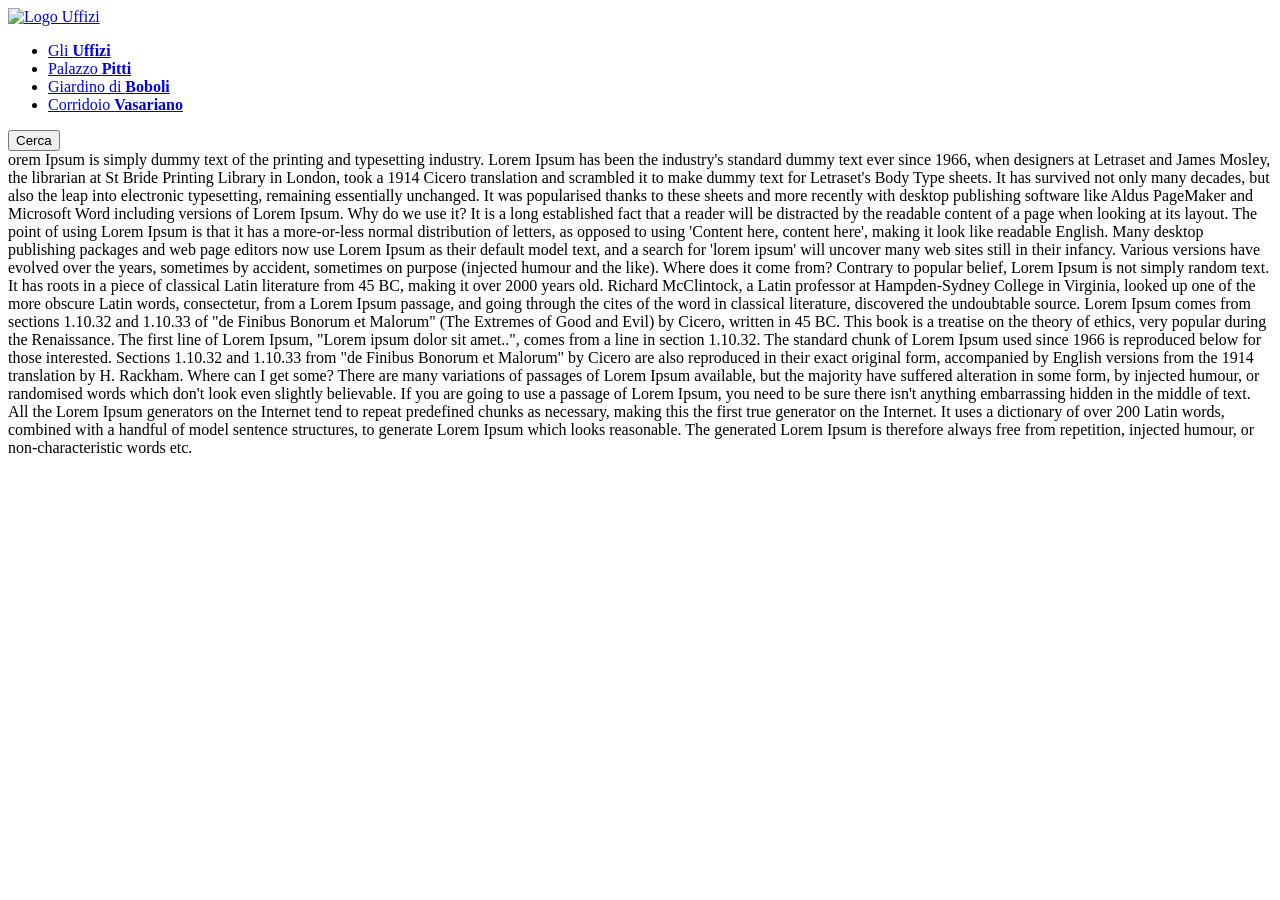
==== 01_navigazione.html @ 6b18653d "Aggiungi 01_navigazione.html" ====
<!DOCTYPE html>
<html lang="it">
<head>
  <meta charset="UTF-8">
  <meta name="viewport" content="width=device-width, initial-scale=1.0">
  <title>Navigazione con lista</title>
  <link rel="stylesheet" href="css/bootstrap-grid.css">
  <link rel="stylesheet" href="css/stile_esercizio1.css">

  <link rel="preconnect" href="https://fonts.googleapis.com">
<link rel="preconnect" href="https://fonts.gstatic.com" crossorigin>
<link href="https://fonts.googleapis.com/css2?family=Beth+Ellen&family=IBM+Plex+Serif:ital,wght@0,100;0,200;0,300;0,400;0,500;0,600;0,700;1,100;1,200;1,300;1,400;1,500;1,600;1,700&family=Montserrat:ital,wght@0,100..900;1,100..900&family=Parisienne&family=Rouge+Script&display=swap" rel="stylesheet">

</head>
<body>
  <div class="container-fluid">
      
      <div class="row aling-items-center">
            <div class="col-6 col-lg-2">
              <a href="#"><img class="logo" src="img/logo-horizontal-black.svg" alt="Logo Uffizi"></a>
            </div>
            <div class="col-lg-9 d-none d-lg-block">
                <ul class="nav-list">
                      <li class="nav-item">
                          <a href="#" class="nav-link selected">Gli <strong>Uffizi</strong></a>
                      </li>
                      <li class="nav-item">
                          <a href="#" class="nav-link">Palazzo <strong>Pitti</strong></a>
                      </li>
                      <li class="nav-item">
                          <a href="#" class="nav-link">Giardino di <strong>Boboli</strong></a>
                      </li>
                      <li class="nav-item">
                          <a href="#" class="nav-link">Corridoio <strong>Vasariano</strong></a>
                      </li>
                </ul>
            </div>
            <div class="col-6 col-lg-1">
              <button class="btn btn-cerca">Cerca</button>
            </div>
        </div>

  </div>

  <div class="container-fluid">
  </div class="row">
</div class="col-12 testo colonne">
orem Ipsum is simply dummy text of the printing and typesetting industry. Lorem Ipsum has been the industry's standard dummy text ever since 1966, when designers at Letraset and James Mosley, the librarian at St Bride Printing Library in London, took a 1914 Cicero translation and scrambled it to make dummy text for Letraset's Body Type sheets. It has survived not only many decades, but also the leap into electronic typesetting, remaining essentially unchanged. It was popularised thanks to these sheets and more recently with desktop publishing software like Aldus PageMaker and Microsoft Word including versions of Lorem Ipsum.

Why do we use it?
It is a long established fact that a reader will be distracted by the readable content of a page when looking at its layout. The point of using Lorem Ipsum is that it has a more-or-less normal distribution of letters, as opposed to using 'Content here, content here', making it look like readable English. Many desktop publishing packages and web page editors now use Lorem Ipsum as their default model text, and a search for 'lorem ipsum' will uncover many web sites still in their infancy. Various versions have evolved over the years, sometimes by accident, sometimes on purpose (injected humour and the like).


Where does it come from?
Contrary to popular belief, Lorem Ipsum is not simply random text. It has roots in a piece of classical Latin literature from 45 BC, making it over 2000 years old. Richard McClintock, a Latin professor at Hampden-Sydney College in Virginia, looked up one of the more obscure Latin words, consectetur, from a Lorem Ipsum passage, and going through the cites of the word in classical literature, discovered the undoubtable source. Lorem Ipsum comes from sections 1.10.32 and 1.10.33 of "de Finibus Bonorum et Malorum" (The Extremes of Good and Evil) by Cicero, written in 45 BC. This book is a treatise on the theory of ethics, very popular during the Renaissance. The first line of Lorem Ipsum, "Lorem ipsum dolor sit amet..", comes from a line in section 1.10.32.

The standard chunk of Lorem Ipsum used since 1966 is reproduced below for those interested. Sections 1.10.32 and 1.10.33 from "de Finibus Bonorum et Malorum" by Cicero are also reproduced in their exact original form, accompanied by English versions from the 1914 translation by H. Rackham.

Where can I get some?
There are many variations of passages of Lorem Ipsum available, but the majority have suffered alteration in some form, by injected humour, or randomised words which don't look even slightly believable. If you are going to use a passage of Lorem Ipsum, you need to be sure there isn't anything embarrassing hidden in the middle of text. All the Lorem Ipsum generators on the Internet tend to repeat predefined chunks as necessary, making this the first true generator on the Internet. It uses a dictionary of over 200 Latin words, combined with a handful of model sentence structures, to generate Lorem Ipsum which looks reasonable. The generated Lorem Ipsum is therefore always free from repetition, injected humour, or non-characteristic words etc.
  </div>
</html>
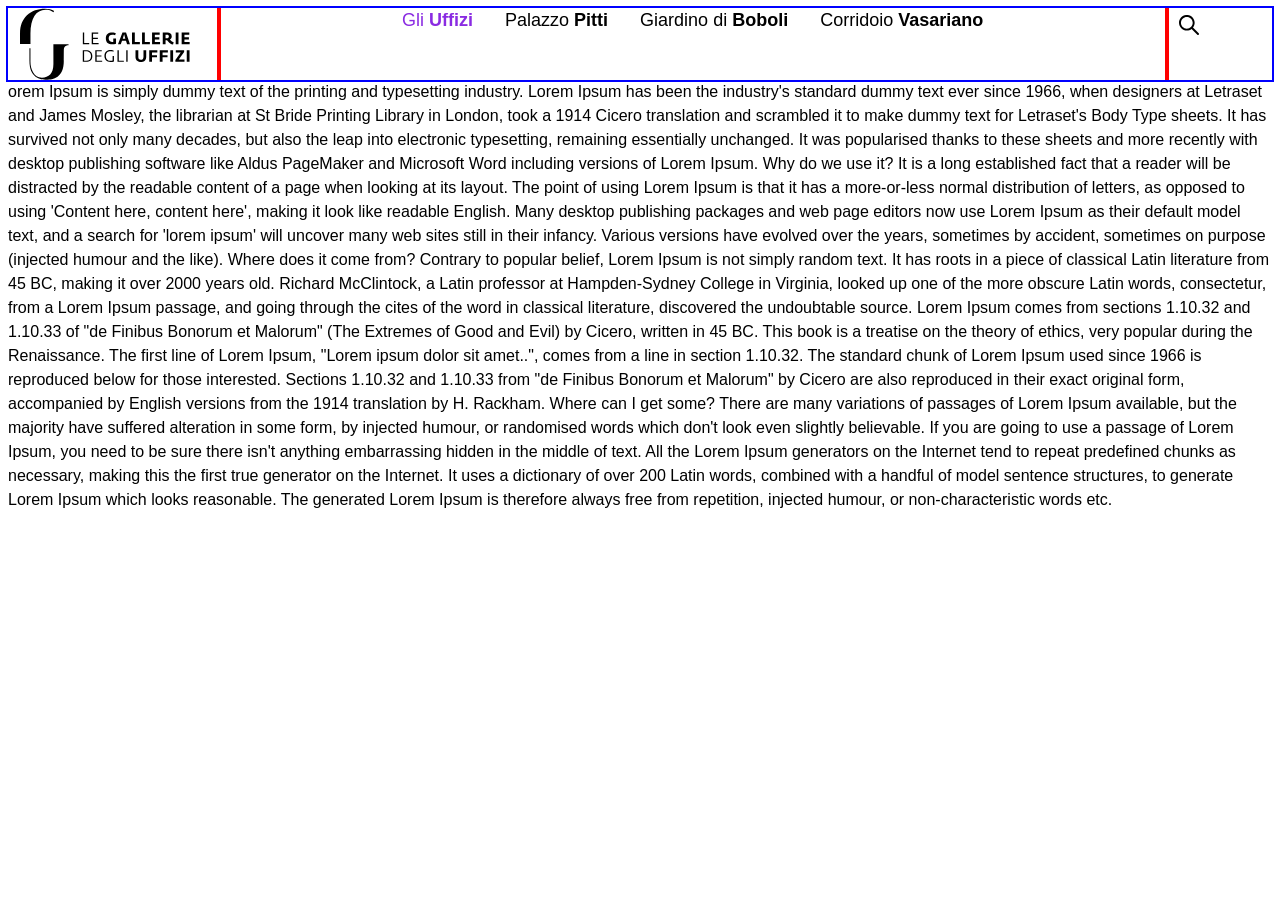
==== commit d42b9b7c: "Usa il font Noto Sans" ====
--- a/01_navigazione.html
+++ b/01_navigazione.html
@@ -9,7 +9,7 @@
 
   <link rel="preconnect" href="https://fonts.googleapis.com">
 <link rel="preconnect" href="https://fonts.gstatic.com" crossorigin>
-<link href="https://fonts.googleapis.com/css2?family=Beth+Ellen&family=IBM+Plex+Serif:ital,wght@0,100;0,200;0,300;0,400;0,500;0,600;0,700;1,100;1,200;1,300;1,400;1,500;1,600;1,700&family=Montserrat:ital,wght@0,100..900;1,100..900&family=Parisienne&family=Rouge+Script&display=swap" rel="stylesheet">
+<link href="https://fonts.googleapis.com/css2?family=Noto+Sans:ital,wght@0,100..900;1,100..900&display=swap" rel="stylesheet">
 
 </head>
 <body>
--- a/css/stile_esercizio1.css
+++ b/css/stile_esercizio1.css
@@ -0,0 +1,75 @@
+/* stile_esercizio1.css */
+
+/* stili per debug griglia */
+.row{
+    outline: solid 2px blue;
+}
+[class^="col-"], [class*=" col-"]{
+    outline: solid 2px red;
+}
+
+/* stile pagina */
+
+html, body{
+     font: normal 16px/24px 'IBM Plex Serif', sans-serif;
+}
+
+.logo{
+    width: 100%;
+    min-width: 140px;
+    max-width: 170px;
+}
+
+.nav-list{
+    list-style: none;
+    padding-left: 0;
+    display: flex;
+    justify-content: center;
+    align-items: center;
+}
+
+.nav-item{
+    margin: 0;
+    padding: 0;
+}
+
+.nav-link {
+    color: black;
+    text-decoration: none;
+    font-size: 18px;
+    margin: 8px;
+    padding: 8px;
+}
+
+.selected {
+    color: blueviolet;
+}
+
+.testo-colonne {
+    column-count: 3;
+    column-gap: 40px;
+    column-rule: solid 1px #ccc;
+}
+
+.btn-cerca {
+    background: transparent url('../img/search.svg') no-repeat center center; 
+    width: 20px;
+    height: 20px;
+    border: none;
+    font-size: 0;
+    padding: 0;
+    cursor: pointer;
+}
+
+@media (max-width:768px) {
+    .testo-colonne {
+        column-count: 2;
+    }
+}
+
+@media (max-width:500px) {
+    .testo-colonne {
+        column-count: 1;
+        font-size: 14px;
+    }
+}
